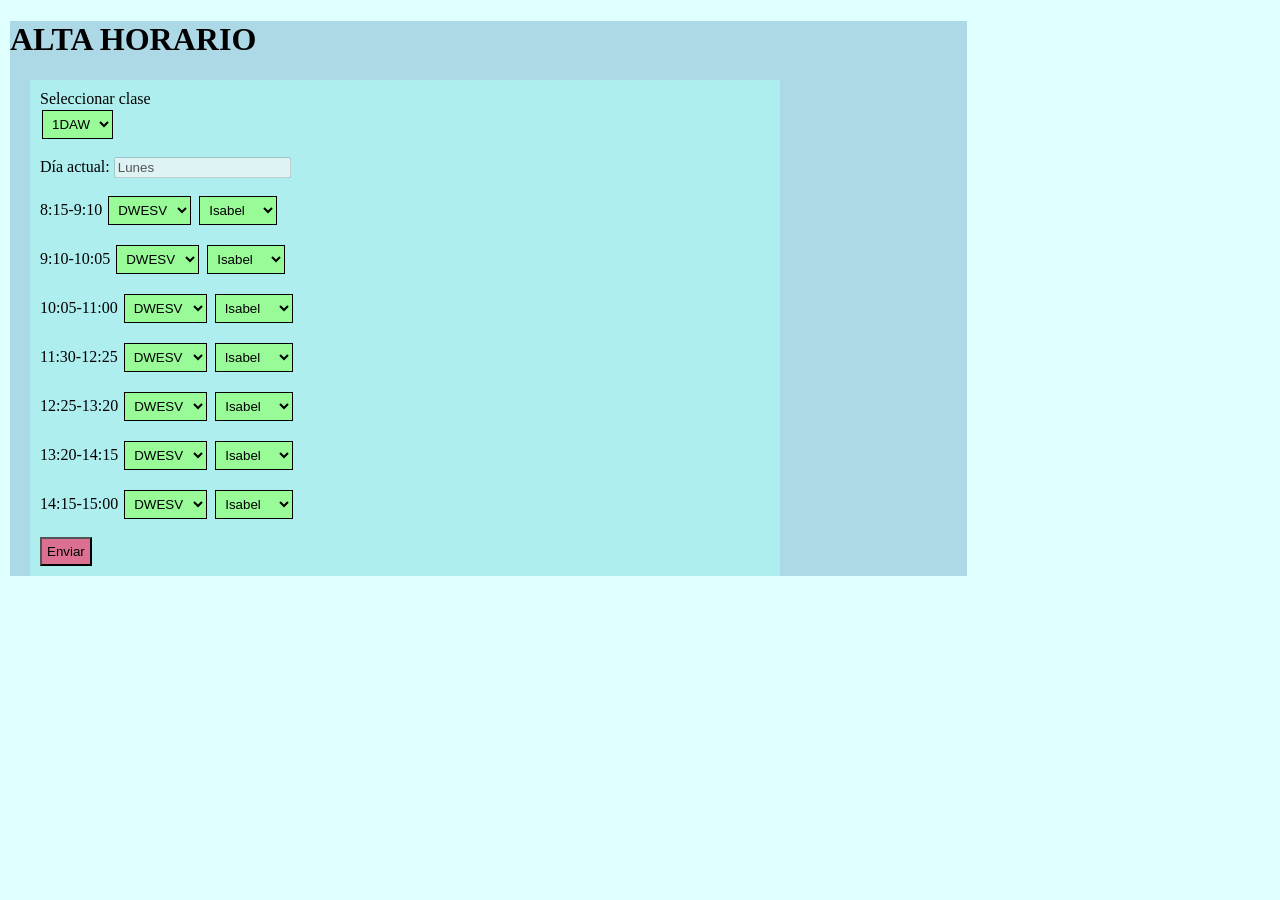
==== index.html @ a0aaf126 "Subida de las consultas y Mockup" ====
<!DOCTYPE html>
<html lang="es">
<head>
    <meta charset="UTF-8">
    <meta name="viewport" content="width=device-width, initial-scale=1.0">
    <link rel="stylesheet" href="./style.css">
    <title>Alta Horario</title>
</head>
    <body>
        <h1>ALTA HORARIO</h1>
        
        <form action="" method="GET">
            <label for="clase">Seleccionar clase</label>
            <select id="clase" name="clase">
                <option>1DAW</option>
                <option>2DAW</option>
            </select>

            <p>Día actual: <input value="Lunes" disabled name="L"></p>

            <p>
                8:15-9:10 
                <select name="asignatura1">
                    <option>DWESV</option>
                    <option>DWENC</option>
                    <option>DEAP</option>
                </select>
                <select name="profesor1">
                    <option>Isabel</option>
                    <option>Alberto</option>
                    <option>Ernesto</option>
                </select>
            </p>
            <p>
                9:10-10:05 
                <select name="asignatura2">
                    <option>DWESV</option>
                    <option>DWENC</option>
                    <option>DEAP</option>
                </select>
                <select name="profesor2">
                    <option>Isabel</option>
                    <option>Alberto</option>
                    <option>Ernesto</option>
                </select>
            </p>
            <p>
                10:05-11:00 
                <select name="asignatura3">
                    <option>DWESV</option>
                    <option>DWENC</option>
                    <option>DEAP</option>
                </select>
                <select name="profesor3">
                    <option>Isabel</option>
                    <option>Alberto</option>
                    <option>Ernesto</option>
                </select>
            </p>
            <p>
                11:30-12:25
                <select name="asignatura4">
                    <option>DWESV</option>
                    <option>DWENC</option>
                    <option>DEAP</option>
                </select>
                <select name="profesor4">
                    <option>Isabel</option>
                    <option>Alberto</option>
                    <option>Ernesto</option>
                </select>
            </p>
            <p>
                12:25-13:20
                <select name="asignatura5">
                    <option>DWESV</option>
                    <option>DWENC</option>
                    <option>DEAP</option>
                </select>
                <select name="profesor5">
                    <option>Isabel</option>
                    <option>Alberto</option>
                    <option>Ernesto</option>
                </select>
            </p>
            <p>
                13:20-14:15
                <select name="asignatura6">
                    <option>DWESV</option>
                    <option>DWENC</option>
                    <option>DEAP</option>
                </select>
                <select name="profesor6">
                    <option>Isabel</option>
                    <option>Alberto</option>
                    <option>Ernesto</option>
                </select>
            </p>
            <p>
                14:15-15:00
                <select name="asignatura7">
                    <option>DWESV</option>
                    <option>DWENC</option>
                    <option>DEAP</option>
                </select>
                <select name="profesor7">
                    <option>Isabel</option>
                    <option>Alberto</option>
                    <option>Ernesto</option>
                </select>
            </p>
            <input type="submit" value="Enviar">
        </form>
    </body>
</html>
---- style.css ----
html {
    width: 1000px;
    background-color: lightcyan;
}

body {
    width: 95.7%; /* 957px */
    margin: 1%; /* 10px respcto a 1000px html */
    background-color: lightblue;
}

form {
    width: 76.28004179728318%; /* 730px width y 957px body (+ 10+10 padding: 750px)*/
    margin: 2.089864158829676%; /* 20px margin y 957px body */
    padding: 1.044932079414838%; /* 10px margin y 957px body */
    background-color: paleturquoise;
}

label {
    display: block;
}

select {
    padding: 0.6849315068493151%; /* 5px padding y 730px width form */
    margin: 0.273972602739726%; /* 2px margin y 730px width form */
    background-color: palegreen;
    border: solid 1px black;
}

input[type="submit"] {
    padding: 0.6849315068493151%; /* 5px padding y 730px width form */
    background-color: palevioletred;
}
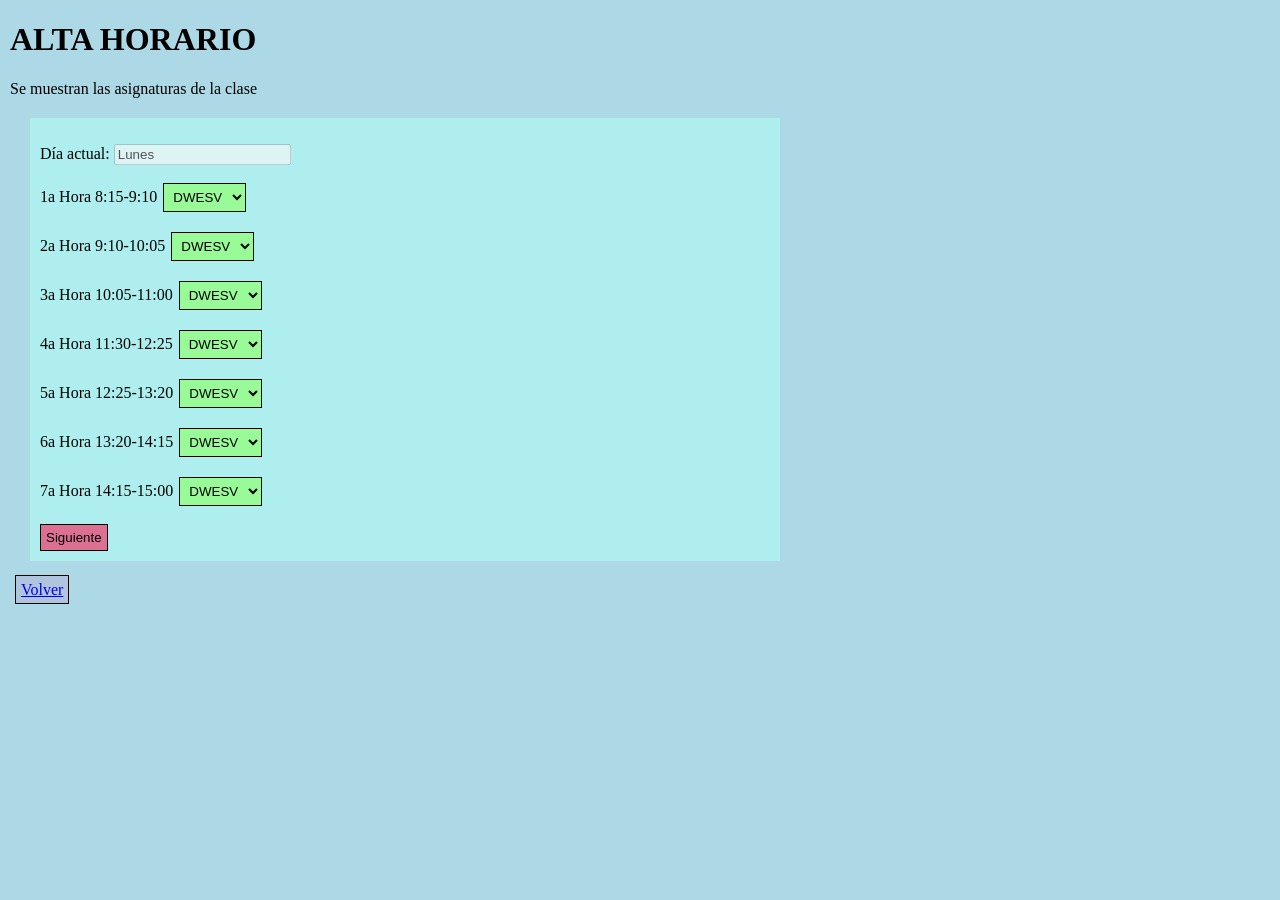
==== commit 38d1cf3d: "Avances en el mockup" ====
--- a/index.html
+++ b/index.html
@@ -8,108 +8,75 @@
 </head>
     <body>
         <h1>ALTA HORARIO</h1>
-        
+        <p>Se muestran las asignaturas de la clase</p>
         <form action="" method="GET">
-            <label for="clase">Seleccionar clase</label>
-            <select id="clase" name="clase">
-                <option>1DAW</option>
-                <option>2DAW</option>
-            </select>
-
             <p>Día actual: <input value="Lunes" disabled name="L"></p>
 
             <p>
-                8:15-9:10 
+                1a Hora 8:15-9:10 
                 <select name="asignatura1">
                     <option>DWESV</option>
                     <option>DWENC</option>
                     <option>DEAP</option>
-                </select>
-                <select name="profesor1">
-                    <option>Isabel</option>
-                    <option>Alberto</option>
-                    <option>Ernesto</option>
+                    <option>PIMOD</option>
                 </select>
             </p>
             <p>
-                9:10-10:05 
+                2a Hora 9:10-10:05 
                 <select name="asignatura2">
                     <option>DWESV</option>
                     <option>DWENC</option>
                     <option>DEAP</option>
-                </select>
-                <select name="profesor2">
-                    <option>Isabel</option>
-                    <option>Alberto</option>
-                    <option>Ernesto</option>
+                    <option>PIMOD</option>
                 </select>
             </p>
             <p>
-                10:05-11:00 
+                3a Hora 10:05-11:00 
                 <select name="asignatura3">
                     <option>DWESV</option>
                     <option>DWENC</option>
                     <option>DEAP</option>
-                </select>
-                <select name="profesor3">
-                    <option>Isabel</option>
-                    <option>Alberto</option>
-                    <option>Ernesto</option>
+                    <option>PIMOD</option>
                 </select>
             </p>
             <p>
-                11:30-12:25
+                4a Hora 11:30-12:25
                 <select name="asignatura4">
                     <option>DWESV</option>
                     <option>DWENC</option>
                     <option>DEAP</option>
-                </select>
-                <select name="profesor4">
-                    <option>Isabel</option>
-                    <option>Alberto</option>
-                    <option>Ernesto</option>
+                    <option>PIMOD</option>
                 </select>
             </p>
             <p>
-                12:25-13:20
+                5a Hora 12:25-13:20
                 <select name="asignatura5">
                     <option>DWESV</option>
                     <option>DWENC</option>
                     <option>DEAP</option>
-                </select>
-                <select name="profesor5">
-                    <option>Isabel</option>
-                    <option>Alberto</option>
-                    <option>Ernesto</option>
+                    <option>PIMOD</option>
                 </select>
             </p>
             <p>
-                13:20-14:15
+                6a Hora 13:20-14:15
                 <select name="asignatura6">
                     <option>DWESV</option>
                     <option>DWENC</option>
                     <option>DEAP</option>
-                </select>
-                <select name="profesor6">
-                    <option>Isabel</option>
-                    <option>Alberto</option>
-                    <option>Ernesto</option>
+                    <option>PIMOD</option>
                 </select>
             </p>
             <p>
-                14:15-15:00
+                7a Hora 14:15-15:00
                 <select name="asignatura7">
                     <option>DWESV</option>
                     <option>DWENC</option>
                     <option>DEAP</option>
-                </select>
-                <select name="profesor7">
-                    <option>Isabel</option>
-                    <option>Alberto</option>
-                    <option>Ernesto</option>
+                    <option>PIMOD</option>
                 </select>
             </p>
-            <input type="submit" value="Enviar">
+            <input type="submit" value="Siguiente">
         </form>
+        <a href="./..">Volver</a>
     </body>
 </html>
--- a/style.css
+++ b/style.css
@@ -1,6 +1,6 @@
 html {
     width: 1000px;
-    background-color: lightcyan;
+    background-color: lightblue;
 }
 
 body {
@@ -30,4 +30,12 @@
 input[type="submit"] {
     padding: 0.6849315068493151%; /* 5px padding y 730px width form */
     background-color: palevioletred;
+    border: solid 1px black;
+}
+
+a {
+    background-color: lightsteelblue;
+    padding: 0.522466039707419%; /* 5px padding y 957px width body */
+    margin: 0.522466039707419%; /* 5px margin y 957px width body */
+    border: solid 1px black;
 }
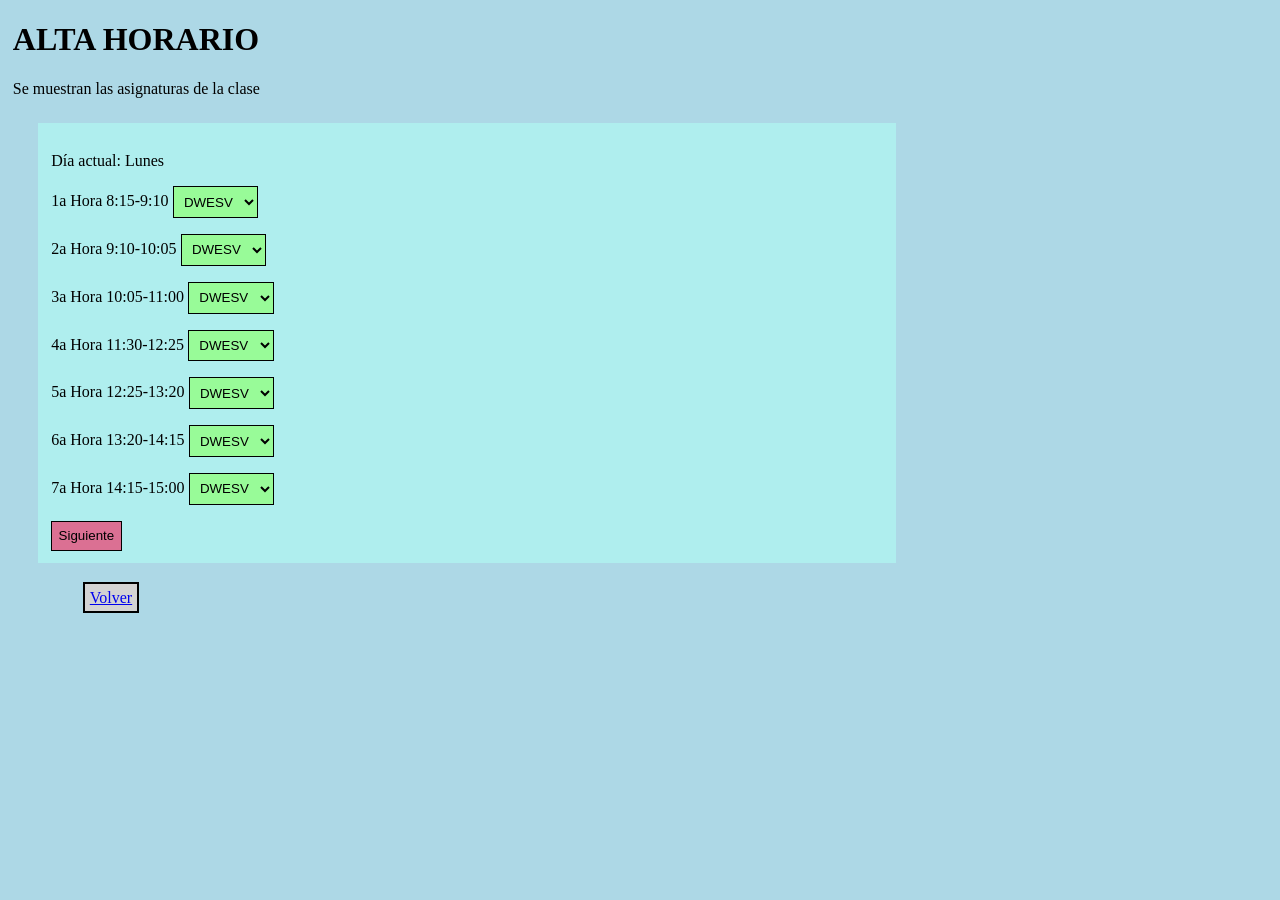
==== commit 0cbd76c0: "Corrección de consultas y avances con MVC (información de asignaturas e insercción de horario)" ====
--- a/index.html
+++ b/index.html
@@ -3,18 +3,18 @@
 <head>
     <meta charset="UTF-8">
     <meta name="viewport" content="width=device-width, initial-scale=1.0">
-    <link rel="stylesheet" href="./style.css">
+    <link rel="stylesheet" href="./MVC/vista/style.css">
     <title>Alta Horario</title>
 </head>
     <body>
         <h1>ALTA HORARIO</h1>
         <p>Se muestran las asignaturas de la clase</p>
         <form action="" method="GET">
-            <p>Día actual: <input value="Lunes" disabled name="L"></p>
+            <p>Día actual: Lunes</p>
 
             <p>
                 1a Hora 8:15-9:10 
-                <select name="asignatura1">
+                <select name="1">
                     <option>DWESV</option>
                     <option>DWENC</option>
                     <option>DEAP</option>
@@ -23,7 +23,7 @@
             </p>
             <p>
                 2a Hora 9:10-10:05 
-                <select name="asignatura2">
+                <select name="2">
                     <option>DWESV</option>
                     <option>DWENC</option>
                     <option>DEAP</option>
@@ -32,7 +32,7 @@
             </p>
             <p>
                 3a Hora 10:05-11:00 
-                <select name="asignatura3">
+                <select name="3">
                     <option>DWESV</option>
                     <option>DWENC</option>
                     <option>DEAP</option>
@@ -41,7 +41,7 @@
             </p>
             <p>
                 4a Hora 11:30-12:25
-                <select name="asignatura4">
+                <select name="4">
                     <option>DWESV</option>
                     <option>DWENC</option>
                     <option>DEAP</option>
@@ -50,7 +50,7 @@
             </p>
             <p>
                 5a Hora 12:25-13:20
-                <select name="asignatura5">
+                <select name="5">
                     <option>DWESV</option>
                     <option>DWENC</option>
                     <option>DEAP</option>
@@ -59,7 +59,7 @@
             </p>
             <p>
                 6a Hora 13:20-14:15
-                <select name="asignatura6">
+                <select name="6">
                     <option>DWESV</option>
                     <option>DWENC</option>
                     <option>DEAP</option>
@@ -68,14 +68,14 @@
             </p>
             <p>
                 7a Hora 14:15-15:00
-                <select name="asignatura7">
+                <select name="7">
                     <option>DWESV</option>
                     <option>DWENC</option>
                     <option>DEAP</option>
                     <option>PIMOD</option>
                 </select>
             </p>
-            <input type="submit" value="Siguiente">
+            <input type="submit" value="Siguiente"/>
         </form>
         <a href="./..">Volver</a>
     </body>
--- a/MVC/vista/style.css
+++ b/MVC/vista/style.css
@@ -0,0 +1,68 @@
+html {
+    background-color: lightblue;
+}
+
+body {
+    width: 95.7%; /* 957px */
+    margin: 1%; /* 10px respcto a 1000px html */
+    background-color: lightblue;
+}
+
+form {
+    width: 67.92058516196447%; /* 650px width y 957px body (+ 10+10 padding: 750px)*/
+    margin: 2.089864158829676%; /* 20px margin y 957px body */
+    padding: 1.044932079414838%; /* 10px margin y 957px body */
+    background-color: paleturquoise;
+}
+
+label {
+    display: block;
+}
+
+select {
+    padding: 0.7692307692307692%; /* 5px padding y 650px width form */
+    background-color: palegreen;
+    border: solid 1px black;
+}
+
+input[type="submit"] {
+    padding: 0.7692307692307692%; /* 5px padding y 650px width form */
+    background-color: palevioletred;
+    border: solid 1px black;
+}
+
+a {
+    background-color: lightsteelblue;
+    padding: 0.522466039707419%; /* 5px padding y 957px width body */
+    margin: 0.522466039707419%; /* 5px margin y 957px width body */
+    border: solid 1px black;
+}
+
+table {
+    margin: 20px;
+    border-collapse: collapse;
+}
+
+table, td, th {
+    border: solid 2px black;
+    padding: 10px;
+}
+
+a {
+    padding: 5px;
+    border: solid 2px black;
+    margin: 70px;
+    background-color: lightgray;
+}
+
+td a {
+    margin: 5px;
+}
+
+th {
+    background-color: palegreen;
+}
+
+td {
+    background-color: paleturquoise;
+}
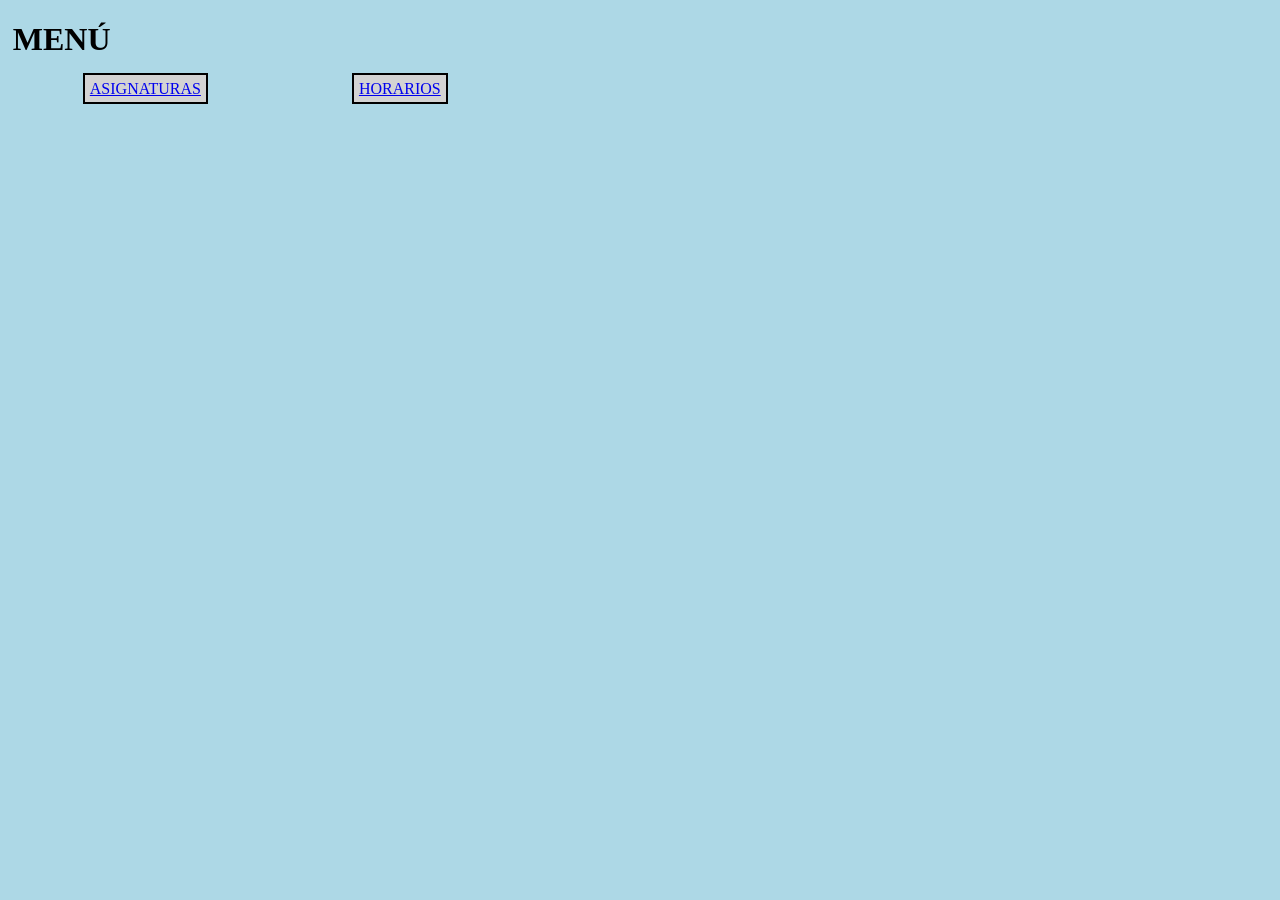
==== commit 34d9039b: "Paso de días hecho" ====
--- a/index.html
+++ b/index.html
@@ -1,82 +1,16 @@
 <!DOCTYPE html>
 <html lang="es">
-<head>
-    <meta charset="UTF-8">
-    <meta name="viewport" content="width=device-width, initial-scale=1.0">
-    <link rel="stylesheet" href="./MVC/vista/style.css">
-    <title>Alta Horario</title>
-</head>
+    <head>
+        <meta charset="UTF-8">
+        <meta name="viewport" content="width=device-width, initial-scale=1.0">
+        <link rel="stylesheet" href="MVC/vista/style.css">
+        <title>Document</title>
+    </head>
     <body>
-        <h1>ALTA HORARIO</h1>
-        <p>Se muestran las asignaturas de la clase</p>
-        <form action="" method="GET">
-            <p>Día actual: Lunes</p>
-
-            <p>
-                1a Hora 8:15-9:10 
-                <select name="1">
-                    <option>DWESV</option>
-                    <option>DWENC</option>
-                    <option>DEAP</option>
-                    <option>PIMOD</option>
-                </select>
-            </p>
-            <p>
-                2a Hora 9:10-10:05 
-                <select name="2">
-                    <option>DWESV</option>
-                    <option>DWENC</option>
-                    <option>DEAP</option>
-                    <option>PIMOD</option>
-                </select>
-            </p>
-            <p>
-                3a Hora 10:05-11:00 
-                <select name="3">
-                    <option>DWESV</option>
-                    <option>DWENC</option>
-                    <option>DEAP</option>
-                    <option>PIMOD</option>
-                </select>
-            </p>
-            <p>
-                4a Hora 11:30-12:25
-                <select name="4">
-                    <option>DWESV</option>
-                    <option>DWENC</option>
-                    <option>DEAP</option>
-                    <option>PIMOD</option>
-                </select>
-            </p>
-            <p>
-                5a Hora 12:25-13:20
-                <select name="5">
-                    <option>DWESV</option>
-                    <option>DWENC</option>
-                    <option>DEAP</option>
-                    <option>PIMOD</option>
-                </select>
-            </p>
-            <p>
-                6a Hora 13:20-14:15
-                <select name="6">
-                    <option>DWESV</option>
-                    <option>DWENC</option>
-                    <option>DEAP</option>
-                    <option>PIMOD</option>
-                </select>
-            </p>
-            <p>
-                7a Hora 14:15-15:00
-                <select name="7">
-                    <option>DWESV</option>
-                    <option>DWENC</option>
-                    <option>DEAP</option>
-                    <option>PIMOD</option>
-                </select>
-            </p>
-            <input type="submit" value="Siguiente"/>
-        </form>
-        <a href="./..">Volver</a>
+        <h1>MENÚ</h1>
+        <div>
+            <a href="index.php?controlador=Casignatura&metodo=obtenerAsignaturas">ASIGNATURAS</a>
+            <a href="index.php?controlador=Chorario&metodo=obtenerClasesHorario">HORARIOS</a>
+        </div>
     </body>
 </html>
